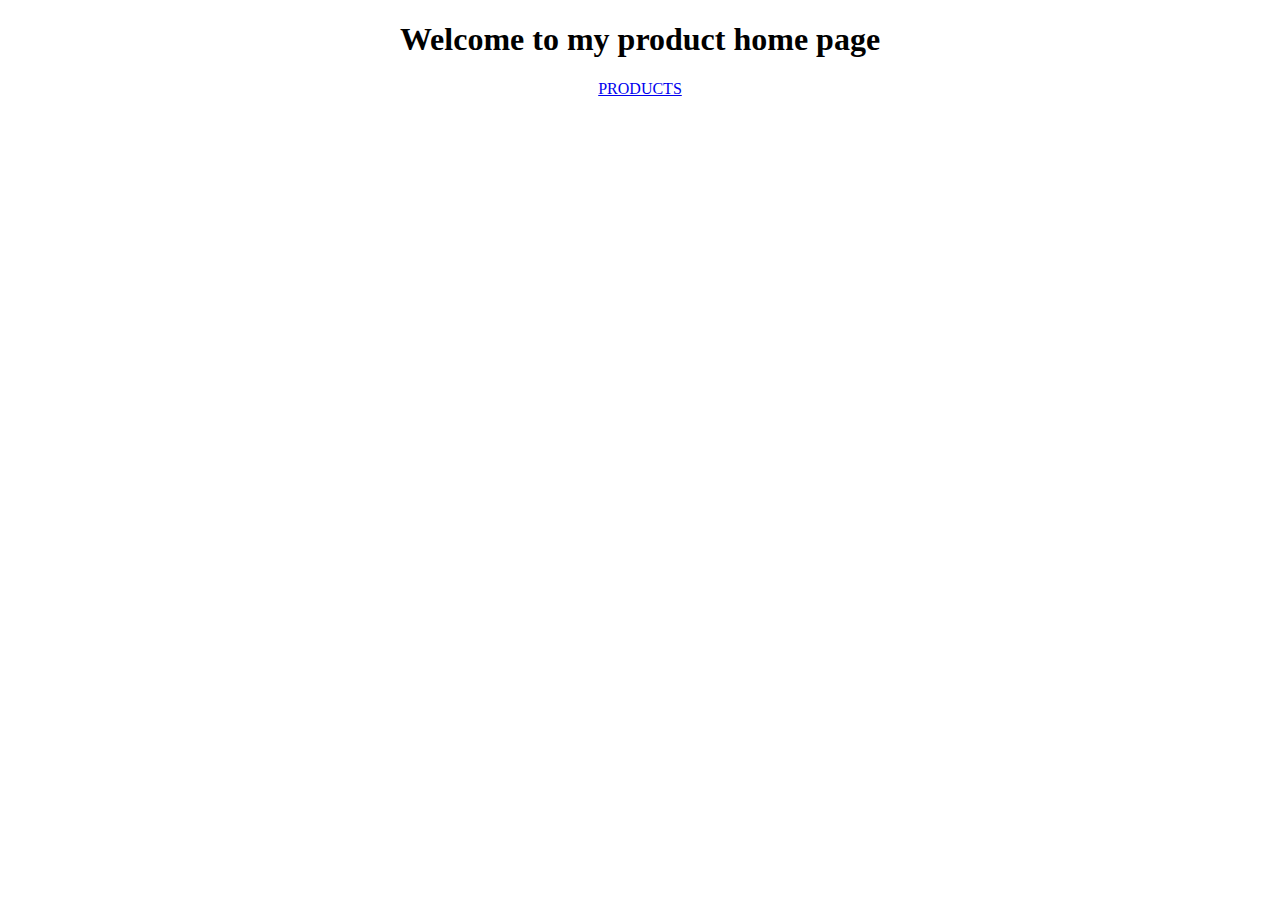
==== index.html @ a35377ff "first commit" ====
<!DOCTYPE html>
<html lang="en">
<head>
  <meta charset="UTF-8">
  <title>Product List</title>
  <link rel="stylesheet" href="css/styles.css"/>
  <link rel="stylesheet" href="vendor/ui-bootstrap/docs/css/style.css">
</head>
<body ng-app="mainProdModule">
  <div class="container">

    <div class="main" ng-view></div>

  </div>

    <!-- vendor scripts -->
  <script src="vendor/angular/angular.js"></script>
  <script src="vendor/angular-route/angular-route.js"></script>
  <script src="vendor/lodash/dist/lodash.js"></script>
  <script src="vendor/restangular/dist/restangular.js"></script>
  <script src="vendor/restangular/dist/restangular.js"></script>
  <script src="vendor/angular-bootstrap/ui-bootstrap.min.js"></script>
  <!-- general scripts -->
  <script src="js/app.js"></script>
  <script src="js/homeCtrl.js"></script>
  <!-- localProducts scripts -->
  <script src="js/localProducts/localProducts.js"></script>
  <script src="js/localProducts/localProdSvc.js"></script>
  <script src="js/localProducts/localProdCtrl.js"></script>
  <!-- http scripts -->
  <script src="js/http/http.js"></script>
  <script src="js/http/httpSvc.js"></script>
  <script src="js/http/httpCtrl.js"></script>
  <!-- restangular scripts -->
  <script src="js/restangular/restangularProd.js"></script>
  <script src="js/restangular/restSvc.js"></script>
  <script src="js/restangular/restCtrl.js"></script>

</body>
</html>
---- css/styles.css ----
.container{
  width: 90%;
  margin: auto;
}

.main{
  text-align: center;
}
---- vendor/ui-bootstrap/docs/css/style.css ----
.bs-docs-social {
    margin-top: 1em;
    padding: 15px 0;
    text-align: center;
    background-color: rgba(245,245,245,0.3);
    border-top: 1px solid rgba(255,255,255,0.3);
    border-bottom: 1px solid rgba(221,221,221,0.3);
}
.bs-docs-social-buttons {
  position: absolute;
  top: 8px;
    margin-left: 0;
    margin-bottom: 0;
    padding-left: 0;
    list-style: none;
}
.bs-docs-social-buttons li {
    list-style: none;
    display: inline-block;
    line-height: 1;
}
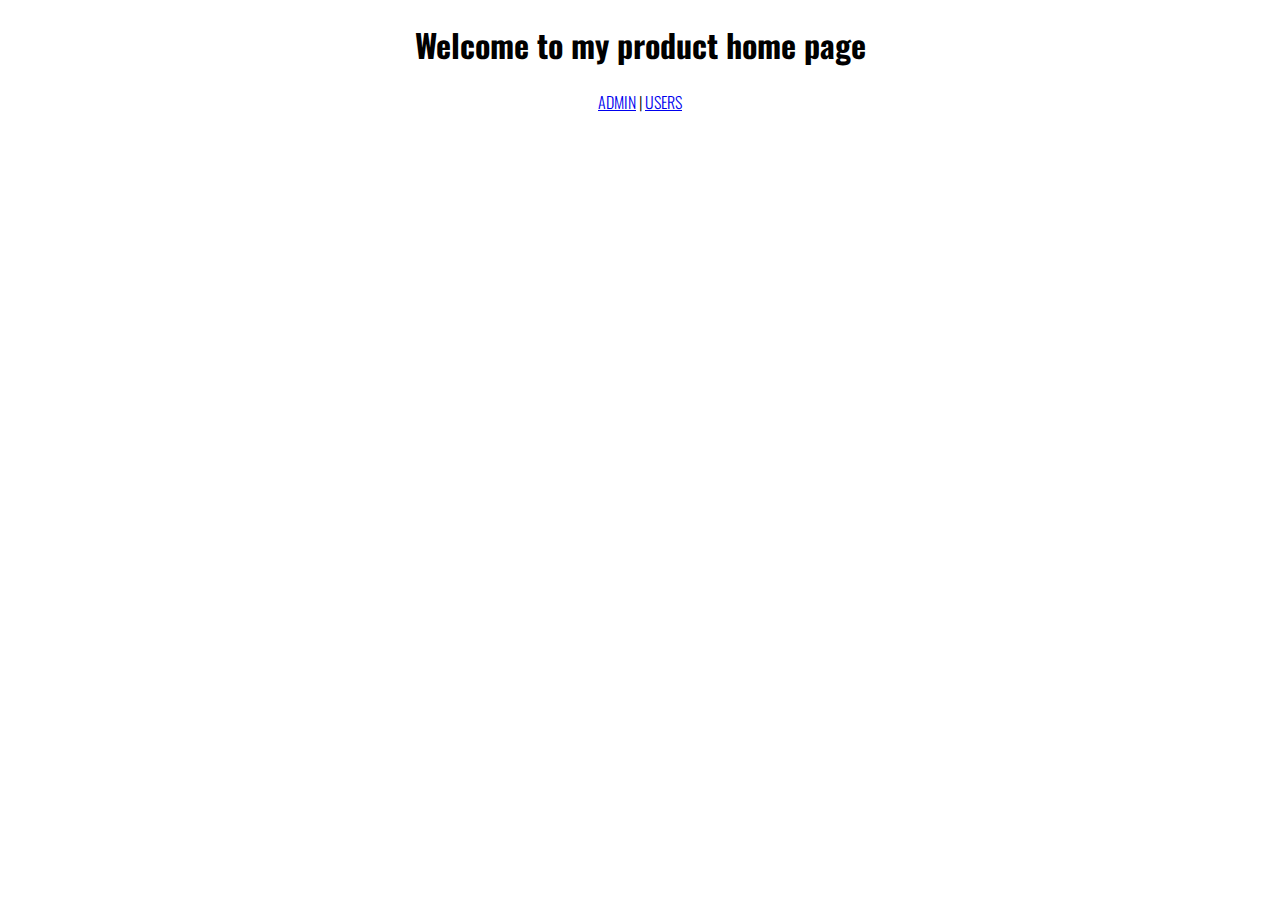
==== commit 78850e88: "separated user and admin features" ====
--- a/index.html
+++ b/index.html
@@ -5,6 +5,7 @@
   <title>Product List</title>
   <link rel="stylesheet" href="css/styles.css"/>
   <link rel="stylesheet" href="vendor/ui-bootstrap/docs/css/style.css">
+  <link href='http://fonts.googleapis.com/css?family=Oswald:300,400' rel='stylesheet' type='text/css'>
 </head>
 <body ng-app="mainProdModule">
   <div class="container">
@@ -18,7 +19,6 @@
   <script src="vendor/angular-route/angular-route.js"></script>
   <script src="vendor/lodash/dist/lodash.js"></script>
   <script src="vendor/restangular/dist/restangular.js"></script>
-  <script src="vendor/restangular/dist/restangular.js"></script>
   <script src="vendor/angular-bootstrap/ui-bootstrap.min.js"></script>
   <!-- general scripts -->
   <script src="js/app.js"></script>
@@ -28,13 +28,17 @@
   <script src="js/localProducts/localProdSvc.js"></script>
   <script src="js/localProducts/localProdCtrl.js"></script>
   <!-- http scripts -->
-  <script src="js/http/http.js"></script>
-  <script src="js/http/httpSvc.js"></script>
-  <script src="js/http/httpCtrl.js"></script>
-  <!-- restangular scripts -->
+  <script src="js/httpAdmin/httpAdmin.js"></script>
+  <script src="js/httpAdmin/httpAdminSvc.js"></script>
+  <script src="js/httpAdmin/httpAdminCtrl.js"></script>
+
+  <script src="js/httpUser/httpUser.js"></script>
+  <script src="js/httpUser/httpUserSvc.js"></script>
+  <script src="js/httpUser/httpUserCtrl.js"></script>
+  <!-- restangular scripts
   <script src="js/restangular/restangularProd.js"></script>
   <script src="js/restangular/restSvc.js"></script>
-  <script src="js/restangular/restCtrl.js"></script>
+  <script src="js/restangular/restCtrl.js"></script> -->
 
 </body>
 </html>
--- a/css/styles.css
+++ b/css/styles.css
@@ -1,3 +1,7 @@
+body{
+  font-family: 'Oswald', Helvetica;
+  font-weight: 300;
+}
 .container{
   width: 90%;
   margin: auto;
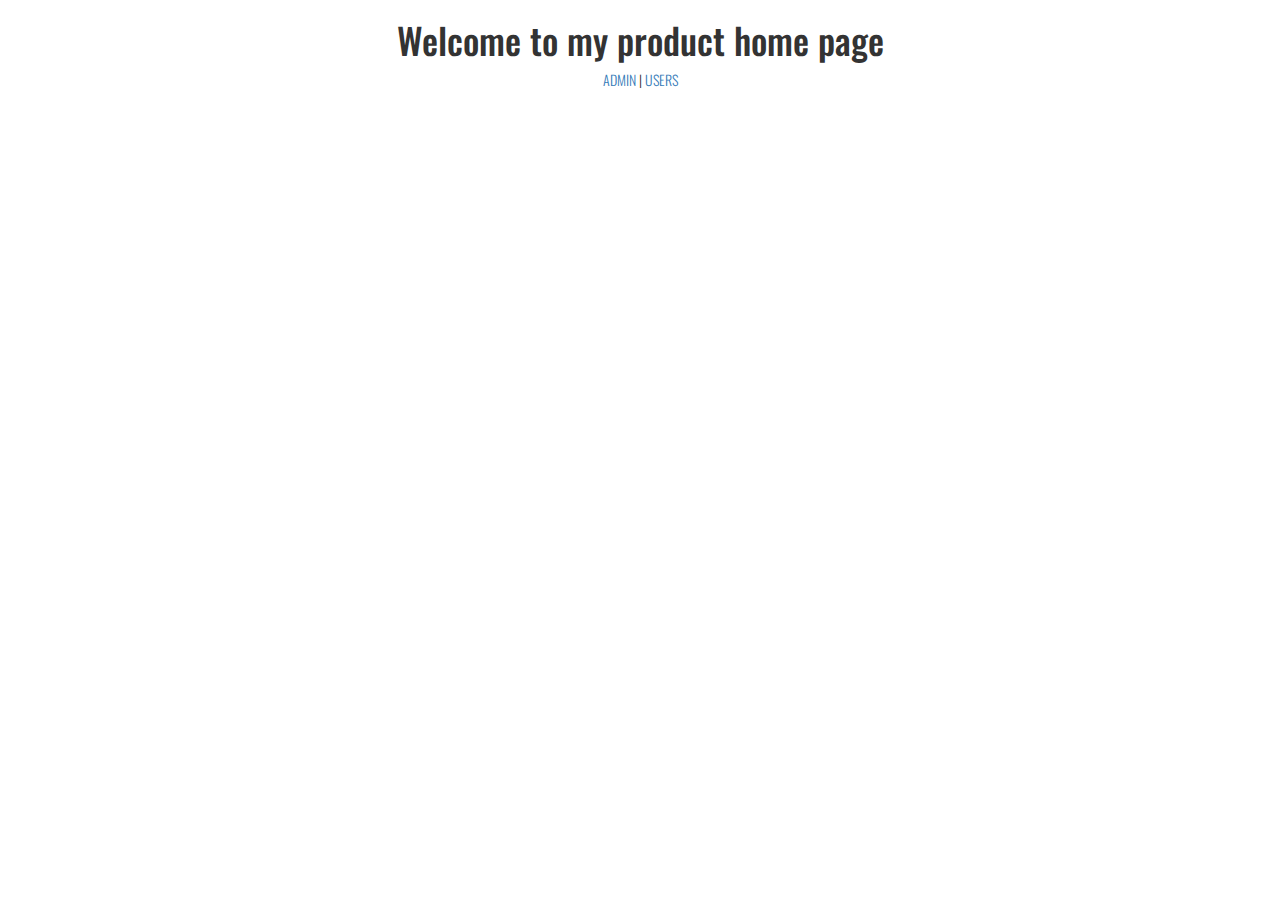
==== commit fd9ad043: "added directives" ====
--- a/index.html
+++ b/index.html
@@ -6,6 +6,7 @@
   <link rel="stylesheet" href="css/styles.css"/>
   <link rel="stylesheet" href="vendor/ui-bootstrap/docs/css/style.css">
   <link href='http://fonts.googleapis.com/css?family=Oswald:300,400' rel='stylesheet' type='text/css'>
+  <link rel="stylesheet" href="http://netdna.bootstrapcdn.com/bootstrap/3.1.1/css/bootstrap.css">
 </head>
 <body ng-app="mainProdModule">
   <div class="container">
@@ -23,6 +24,7 @@
   <!-- general scripts -->
   <script src="js/app.js"></script>
   <script src="js/homeCtrl.js"></script>
+  <script src="js/directives.js"></script>
   <!-- localProducts scripts -->
   <script src="js/localProducts/localProducts.js"></script>
   <script src="js/localProducts/localProdSvc.js"></script>
--- a/css/styles.css
+++ b/css/styles.css
@@ -3,6 +3,7 @@
   font-weight: 300;
 }
 .container{
+  font-family: 'Oswald', Helvetica;
   width: 90%;
   margin: auto;
 }
